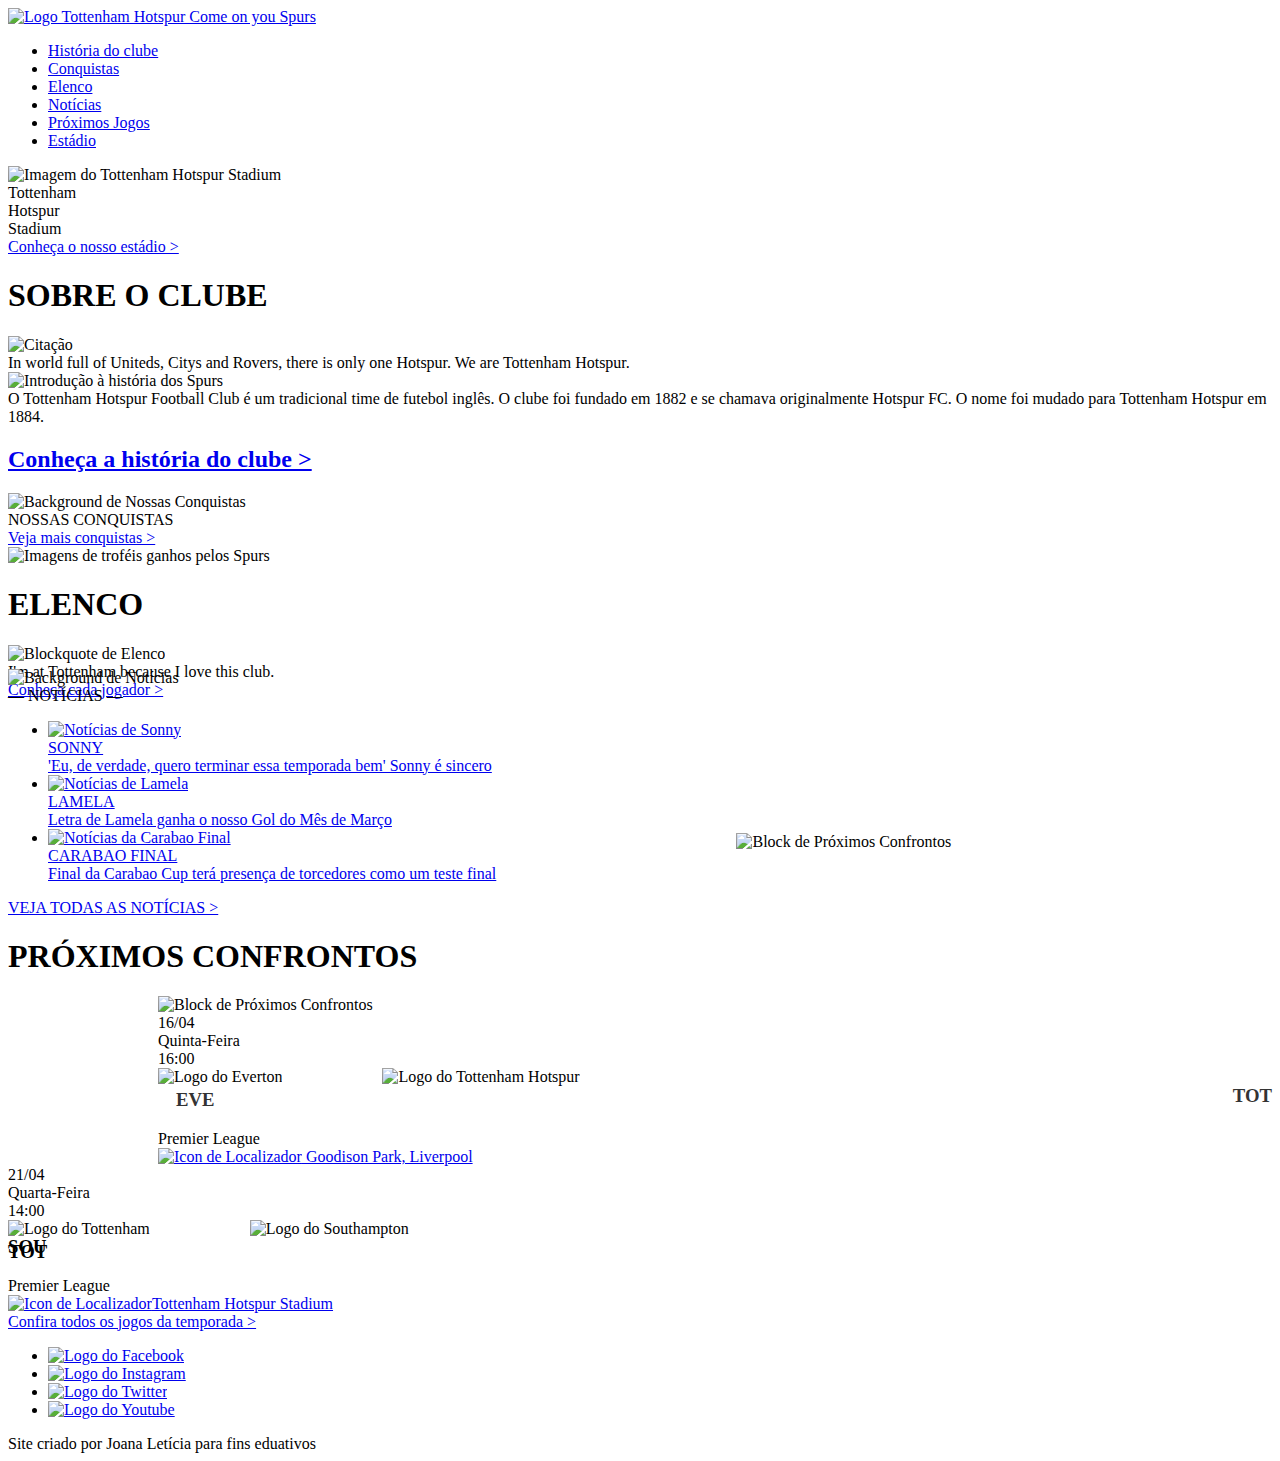
==== index.html @ e8902b01 "Arquivos do Index" ====
<!DOCTYPE html>
<html lang="en">
<head>
    <meta charset="UTF-8">
    <meta http-equiv="X-UA-Compatible" content="IE=edge">
    <meta name="viewport" content="width=device-width, initial-scale=1.0">
    <link rel="shortcut icon" href="imagens_index/logo-tottenham-pequeno.ico" type="image/x-icon">
    <title>HOME | Tottenham Hotspur</title>
    <link rel="stylesheet" href="index-style.css">
</head>
<body>
    <header>
        <nav>
            <!--<img src="imagens_index/menu-nav.png" alt="Interigir com o menu" width="35px" id="menu_navbutton">-->
            <div class="nav-container"><a href="index.html"><img src="imagens_index/logo-cabeçalho.png" alt="Logo Tottenham Hotspur Come on you Spurs" width="300px" id="logo-nav"></a>
            <ul>
                <li><a href="#">História do clube</a></li>
                <li><a href="#">Conquistas</a></li>
                <li><a href="#">Elenco</a></li>
                <li><a href="#">Notícias</a></li>
                <li><a href="#">Próximos Jogos</a></li>
                <li><a href="#">Estádio</a></li>
            </ul>
            </div>
        </nav>
    </header>
    <div class="container-home">
        <img src="imagens_index/home-background.jpg" alt="Imagem do Tottenham Hotspur Stadium" style="width: 100%;">
        <div class="titulo-home">Tottenham<br>Hotspur<br>Stadium</div>
        <div class="nav-home"><a href="estadio.html">Conheça o nosso estádio &gt</a></div>
    </div>
    <main>
        <section class="sobre">
            <div>
                <h1 id="sobre_title">SOBRE O CLUBE</h1>
            </div>
            <div class="container-quote">
                <img src="imagens_index/quote-sobremim.png" alt="Citação">
                <div class="quote-text">In world full of Uniteds, Citys and Rovers, there is only one Hotspur. We are Tottenham Hotspur.</div>
              </div>
            </div>
            <div class="container-text">
                <img src="imagens_index/text-block-sobre.png" alt="Introdução à história dos Spurs">
                <div class="text-sobre">O Tottenham Hotspur Football Club é um tradicional time de futebol inglês. O clube foi fundado em 1882 e se chamava originalmente Hotspur FC. O nome foi mudado para Tottenham Hotspur em 1884.</div>
            </div>
            <div>
                <h2 id="sobre_nav"><a href="sobre.html">Conheça a história do clube &gt</a></h2>
            </div>
        </section>
    
        <section id="nossas_conquistas">
            <div class="container-nc">
                <img src="imagens_index/mc-background.jpg" alt="Background de Nossas Conquistas" style="width:100%;">
                <div class="nc-title">NOSSAS CONQUISTAS</div>
                <div class="nc-nav"><a href="conquistas.html">Veja mais conquistas &gt</a></div>
                <div class="nc-trophies"><img src="imagens_index/trophies-nc.png" alt="Imagens de troféis ganhos pelos Spurs" width="80%"></div>
              </div>
        </section>
    
        <section class="elenco">
            <div>
                <h1 class="elenco-title">ELENCO</h1>
            </div>
            <div class="container-elenco">
                <img src="imagens_index/elenco-e-quote.png" alt="Blockquote de Elenco" style="width:100%; margin-top: -150px;">
                <div class="txt-elenco">I'm at Tottenham because I love this club.</div>
                <div class="elenco-nav"><a href="elenco.html">Conheça cada jogador &gt</a></div>
              </div>
        </section>
    
        <section id="noticias" style="margin-top: -30px;">
            <div class="container-news">
                <img src="imagens_index/news-bg.jpg" alt="Background de Notícias" style="width:100%;">
                <div class="news-title">― NOTÍCIAS ―</div>
                <ul class="news-box">
                    <li>
                        <a href="news-sonny.html">
                            <div class="news1"><img src="imagens_index/son-block-news.png" alt="Notícias de Sonny" width="350px"></div>
                            <div class="news1-title">SONNY</div>
                            <div class="news1-txt">'Eu, de verdade, quero terminar essa temporada bem' Sonny é sincero</div>
                        </a>
                    </li>
                    <li>
                        <a href="news-lamela.html">
                            <div class="news2"><img src="imagens_index/lamela-news-block.png" alt="Notícias de Lamela" width="350px"></div>
                            <div class="news2-title">LAMELA</div>
                            <div class="news2-txt">Letra de Lamela ganha o nosso Gol do Mês de Março</div>
                        </a>
                    </li>
                    <li>
                        <a href="news-carabao.html">
                            <div class="news3"><img src="imagens_index/wembley-news-block.png" alt="Notícias da Carabao Final" width="350px"></div>
                            <div class="news3-title">CARABAO FINAL</div>
                            <div class="news3-txt">Final da Carabao Cup terá presença de torcedores como um teste final</div>
                        </a>
                    </li>
                </ul>
                <div class="nav-news"><a href="noticias.html">VEJA TODAS AS NOTÍCIAS &gt</a></div>
              </div>
        </section>
    
        <section class="proximos-confrontos">
            <h1 class="pc-title">PRÓXIMOS CONFRONTOS</h1>
            <div class="container-evextot" style="margin-left: 150px;">
                <img src="imagens_index/pc-block.jpg" alt="Block de Próximos Confrontos" style="width:35%;">
                <div class="info1">16/04<br>Quinta-Feira<br>16:00</div>
                <div class="logo1"><img src="imagens_index/eve-logo-pc.png" alt="Logo do Everton" style="margin-right: 100px;"><img src="imagens_index/tot-logo-pc.png" alt="Logo do Tottenham Hotspur"><br><h3 style="margin-left: 18px; margin-top: 3px; font-family: 'Rockford Sans Light'; color: #333333;">EVE</h3><h3 style="float: right; margin-top:-45px; font-family: 'Rockford Sans Light'; color: #333333;">TOT</h3></div>
                <div class="league1">Premier League</div>
                <div class="local1"><a href="https://goo.gl/maps/7MnMQ9ZioMozTpXW8" target="_blank"><img src="imagens_index/local-icon-pc.png" alt="Icon de Localizador" style="margin-bottom:-10px;"> Goodison Park, Liverpool</a></div>
            </div>
            <div class="container-totxsou">
                <img src="imagens_index/pc-block.jpg" alt="Block de Próximos Confrontos" style="width:30.5%; float: right; margin-top: -333px; margin-right: 150px;">
                <div class="info2">21/04<br>Quarta-Feira<br>14:00</div>
                <div class="logo2"><img src="imagens_index/tot-logo-pc.png" alt="Logo do Tottenham" style="margin-right: 100px;"><img src="imagens_index/sou-logo-pc.png" alt="Logo do Southampton"><br><h3 style="margin-right: 178px; margin-top: 3px; font-family: 'Rockford Sans Light';">TOT</h3><h3 style="margin-right: 15px; margin-top: -46px; font-family: 'Rockford Sans Light';">SOU</h3></div>
                <div class="league2">Premier League</div>
                <div class="local2"><a href="https://goo.gl/maps/GYQJg7funAwKRT3e6" target="_blank"><img src="imagens_index/local-icon-pc.png" alt="Icon de Localizador" style="margin-bottom:-10px;">Tottenham Hotspur Stadium</a></div>
            </div>
            <div class="pc-nav"><a href="agenda.html">Confira todos os jogos da temporada &gt</a></div>
        </section>
    </main>
    <footer>
        
        <ul class="social-media">
            <li><a href="https://www.facebook.com/TottenhamHotspur" target="_blank"><img src="imagens_index/facebook-logo.png" alt="Logo do Facebook"></a></li>
            <li><a href="https://www.instagram.com/spursofficial/" target="_blank"><img src="imagens_index/instagram-logo.png" alt="Logo do Instagram"></a></li>
            <li><a href="https://twitter.com/SpursOfficial" target="_blank"><img src="imagens_index/twitter-logo.png" alt="Logo do Twitter"></a></li>
            <li><a href="https://www.youtube.com/user/spursofficial" target="_blank"><img src="imagens_index/youtube-logo.png" alt="Logo do Youtube"></a></li>
        </ul>
        
    </footer>
    <div class="creditos">Site criado por Joana Letícia para fins eduativos</div>
</body>
</html>
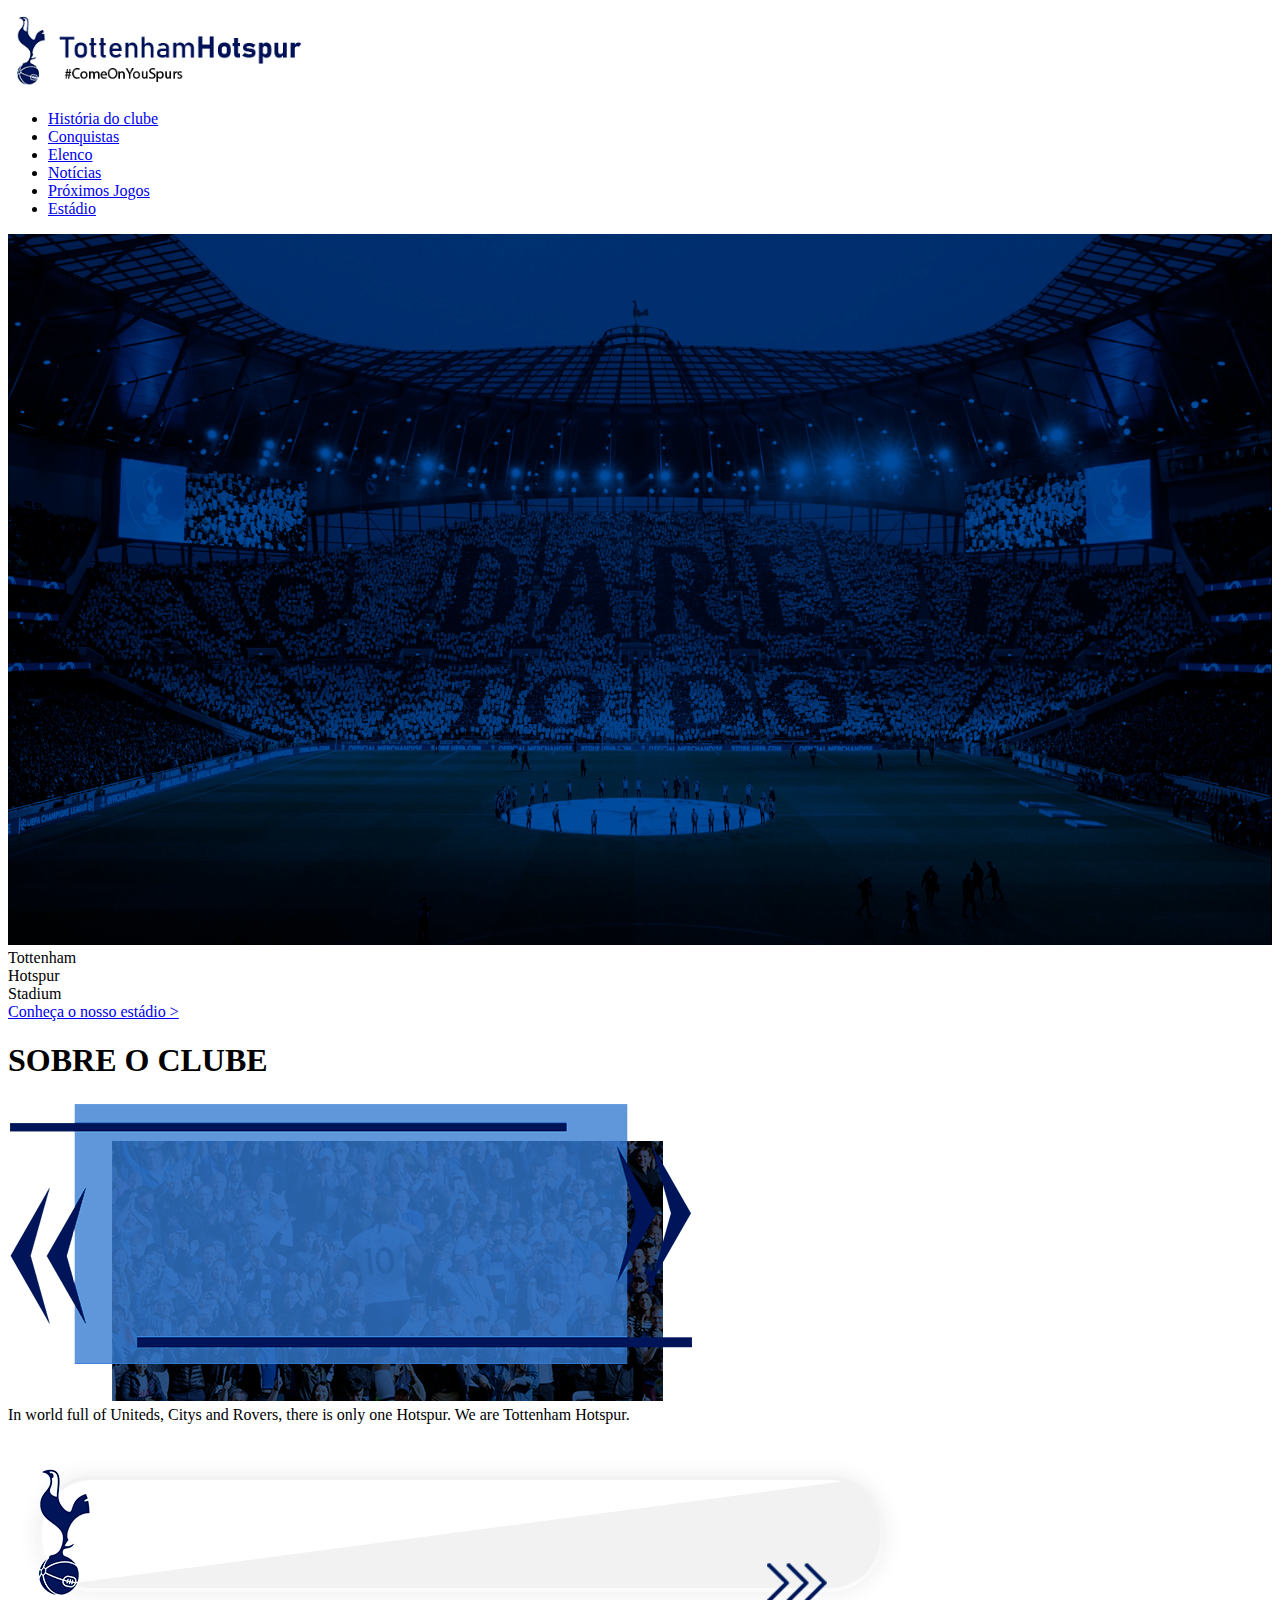
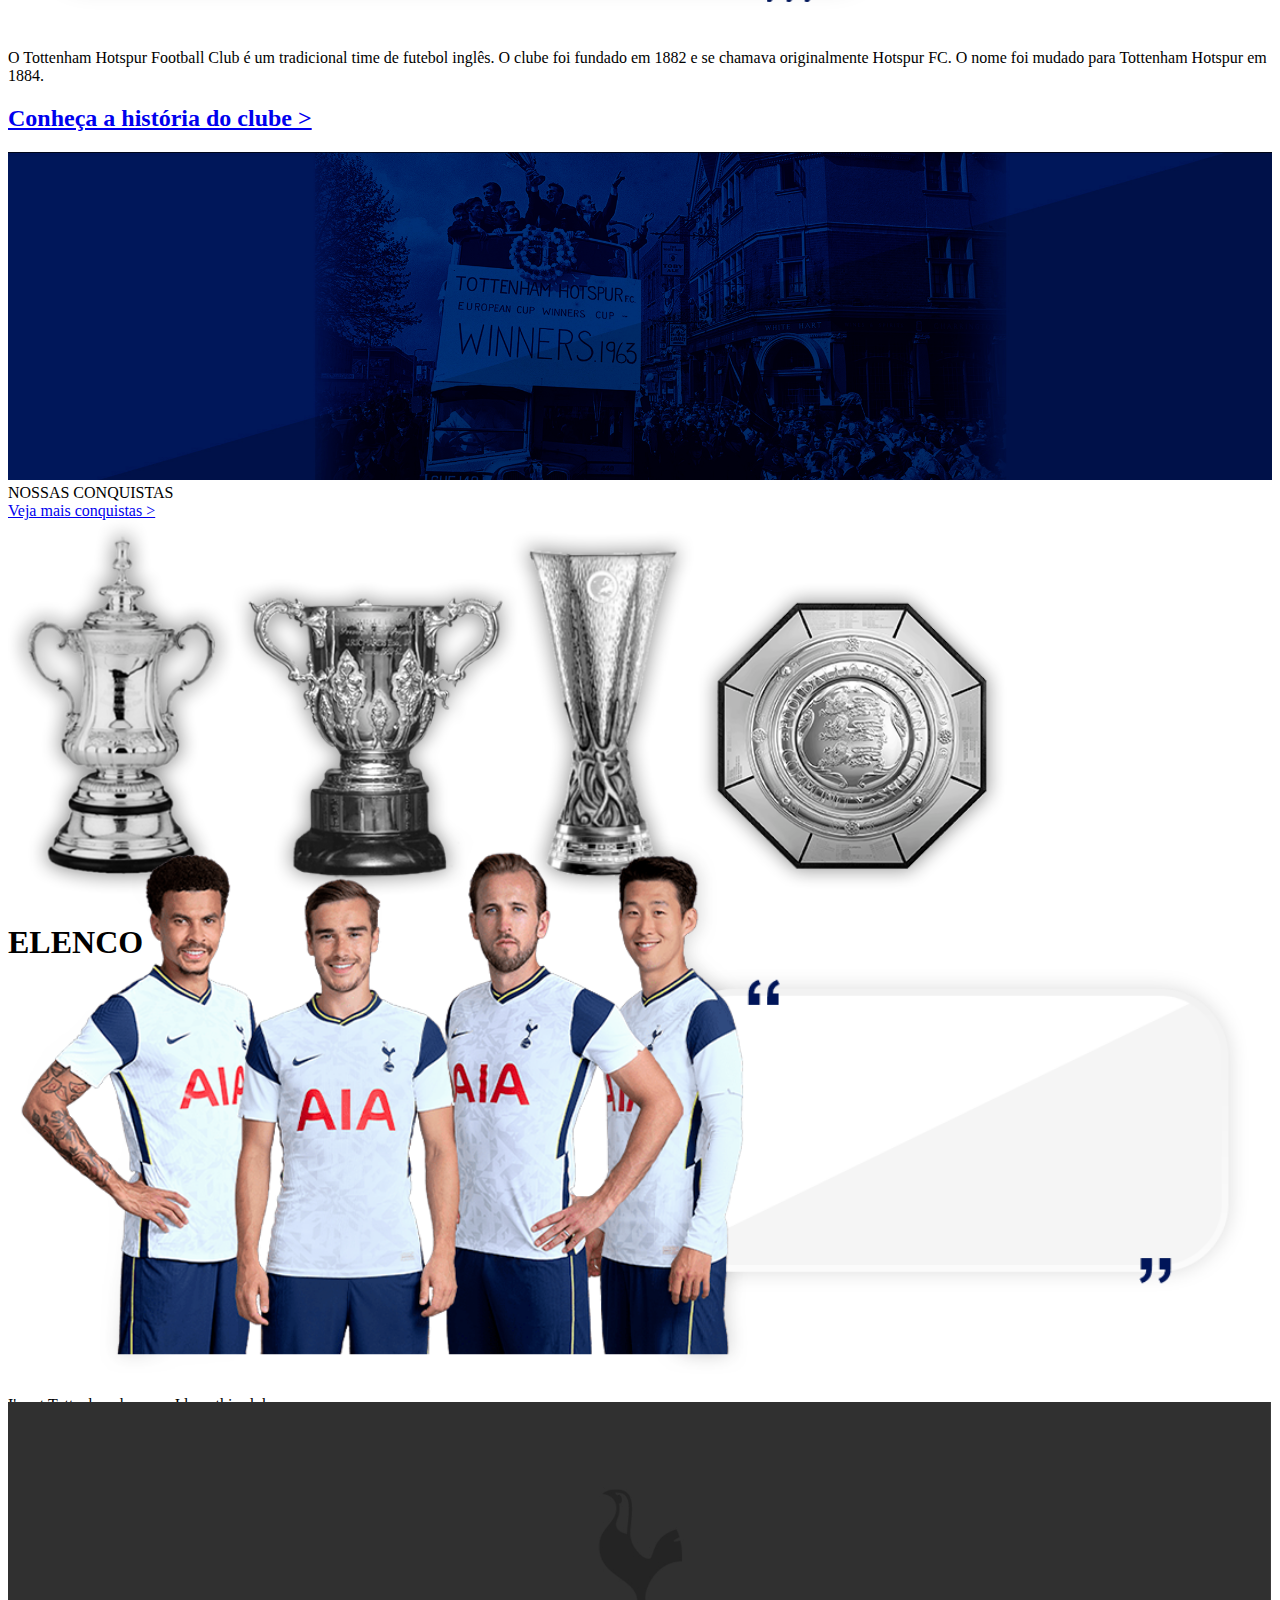
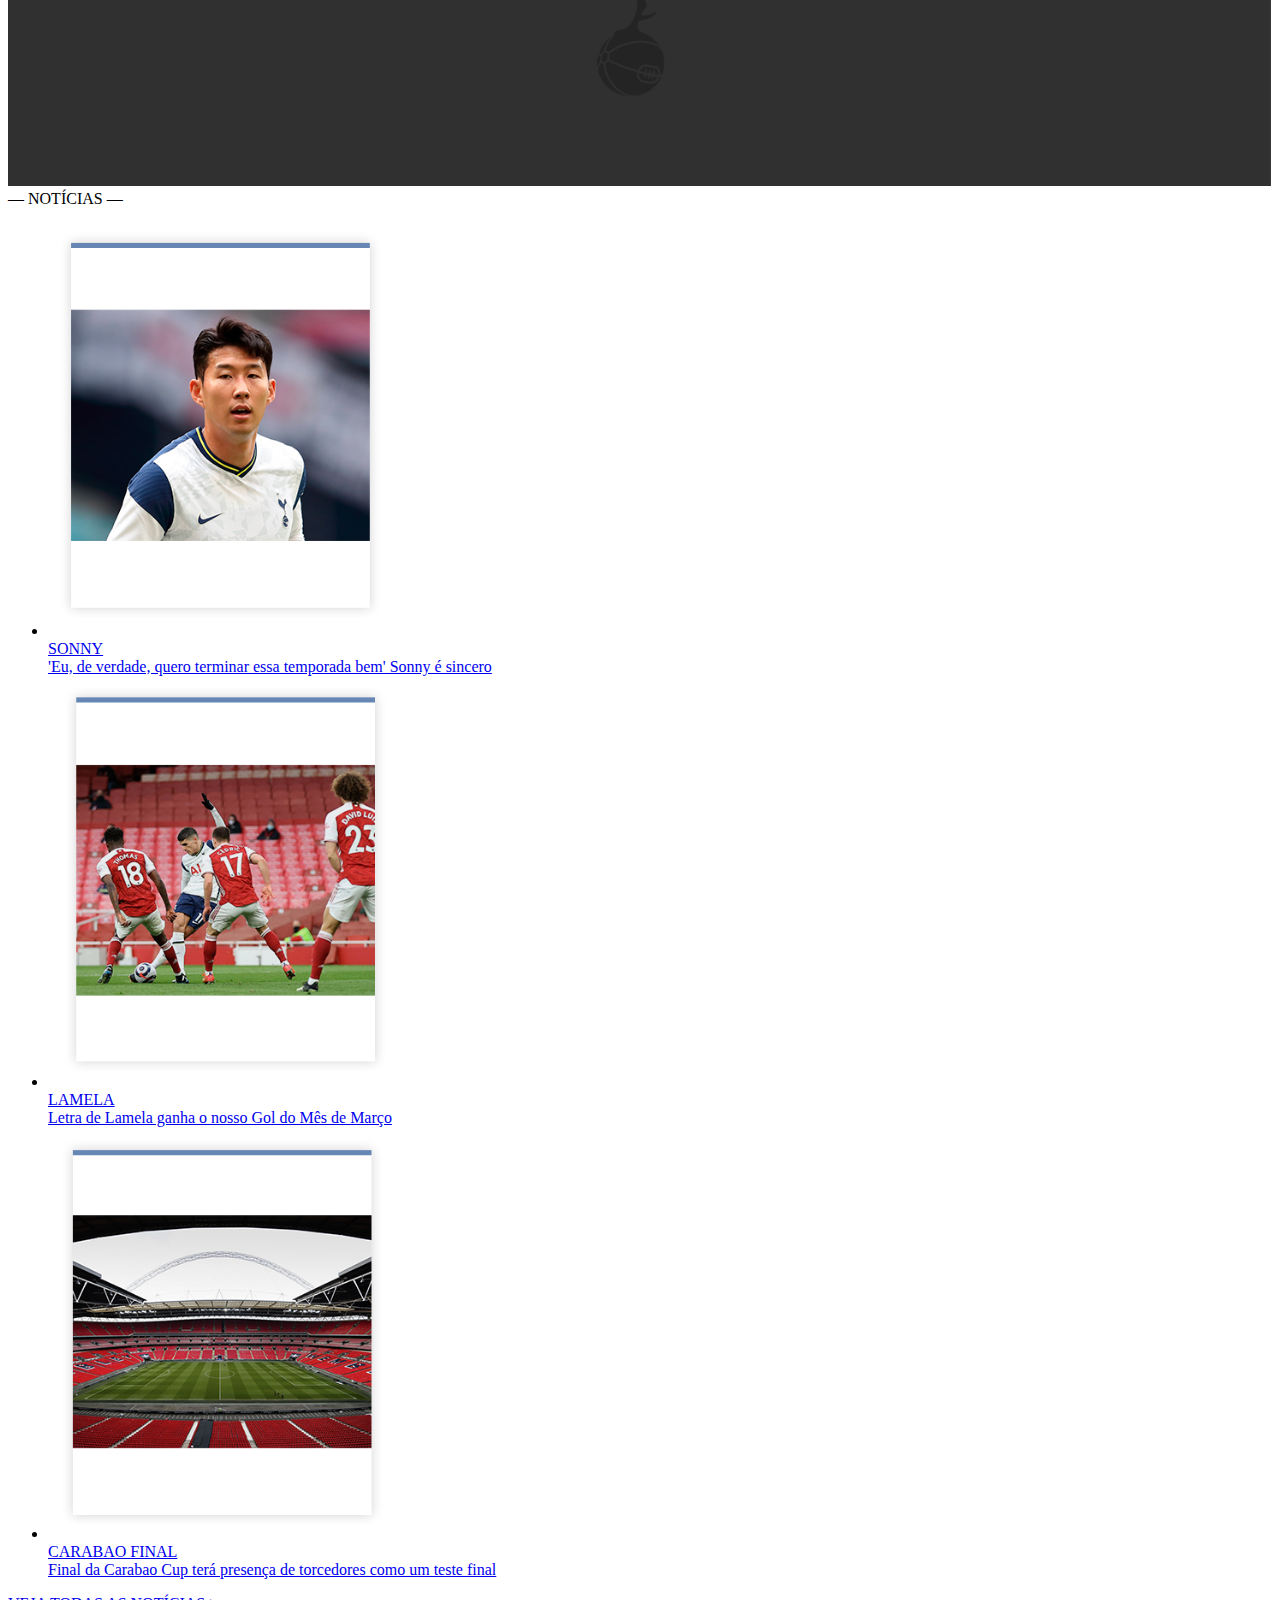
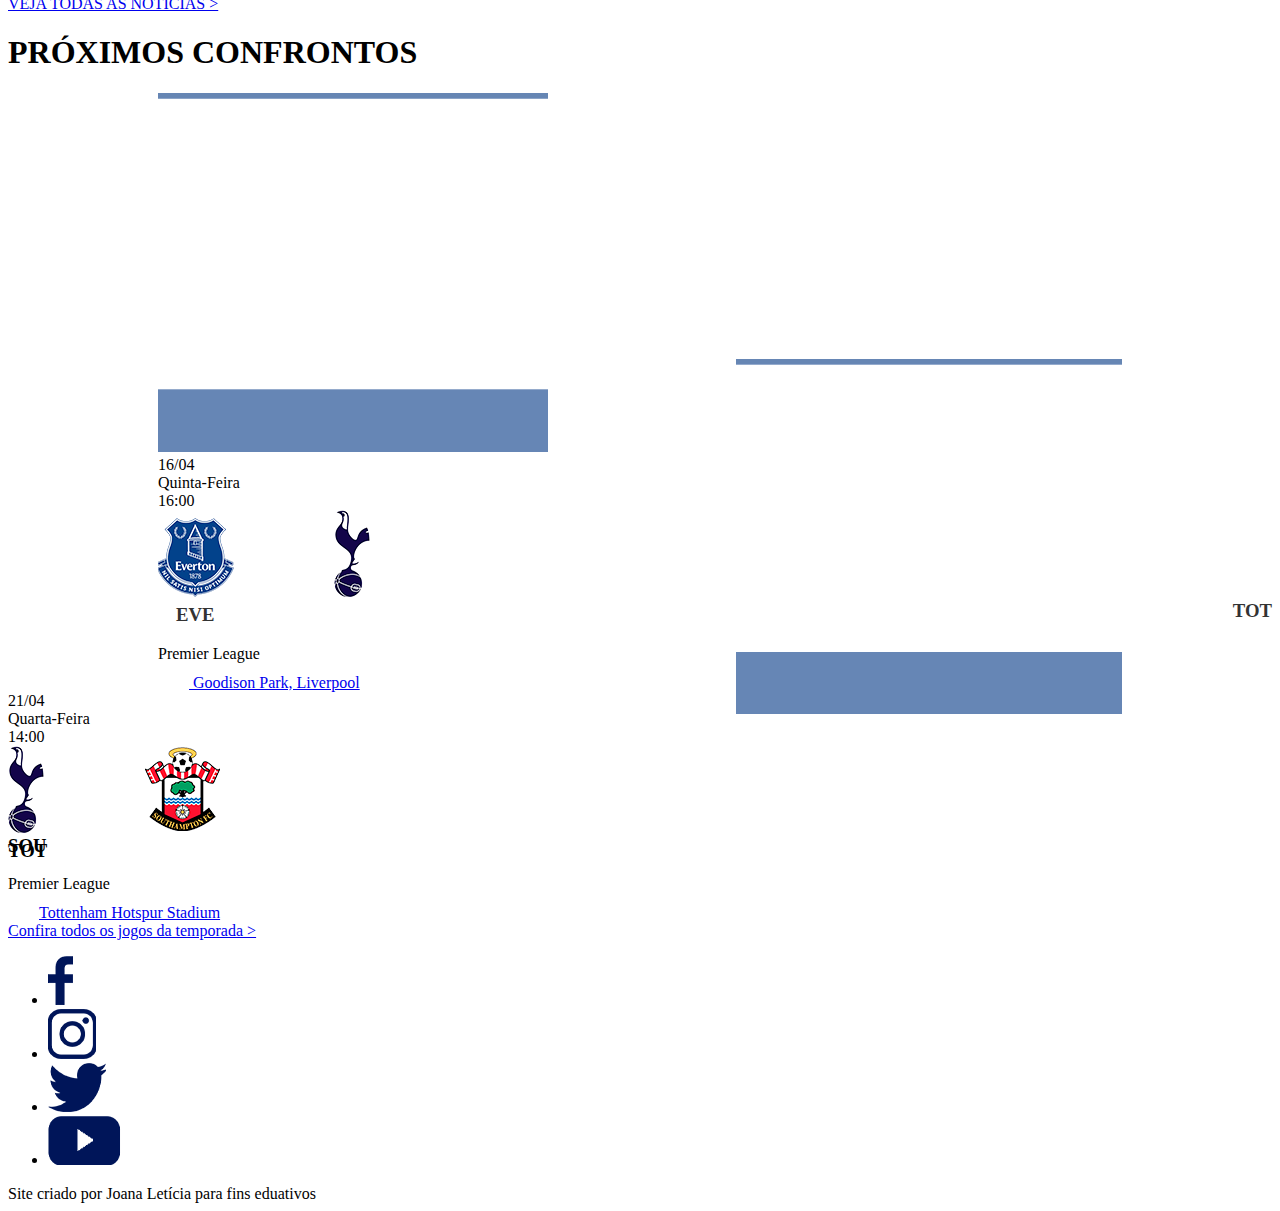
==== commit 7e6230e3: "changing sources" ====
--- a/index.html
+++ b/index.html
@@ -12,7 +12,7 @@
     <header>
         <nav>
             <!--<img src="imagens_index/menu-nav.png" alt="Interigir com o menu" width="35px" id="menu_navbutton">-->
-            <div class="nav-container"><a href="index.html"><img src="imagens_index/logo-cabeçalho.png" alt="Logo Tottenham Hotspur Come on you Spurs" width="300px" id="logo-nav"></a>
+            <div class="nav-container"><a href="index.html"><img src="logo-cabeçalho.png" alt="Logo Tottenham Hotspur Come on you Spurs" width="300px" id="logo-nav"></a>
             <ul>
                 <li><a href="#">História do clube</a></li>
                 <li><a href="#">Conquistas</a></li>
@@ -25,7 +25,7 @@
         </nav>
     </header>
     <div class="container-home">
-        <img src="imagens_index/home-background.jpg" alt="Imagem do Tottenham Hotspur Stadium" style="width: 100%;">
+        <img src="home-background.jpg" alt="Imagem do Tottenham Hotspur Stadium" style="width: 100%;">
         <div class="titulo-home">Tottenham<br>Hotspur<br>Stadium</div>
         <div class="nav-home"><a href="estadio.html">Conheça o nosso estádio &gt</a></div>
     </div>
@@ -35,12 +35,12 @@
                 <h1 id="sobre_title">SOBRE O CLUBE</h1>
             </div>
             <div class="container-quote">
-                <img src="imagens_index/quote-sobremim.png" alt="Citação">
+                <img src="quote-sobremim.png" alt="Citação">
                 <div class="quote-text">In world full of Uniteds, Citys and Rovers, there is only one Hotspur. We are Tottenham Hotspur.</div>
               </div>
             </div>
             <div class="container-text">
-                <img src="imagens_index/text-block-sobre.png" alt="Introdução à história dos Spurs">
+                <img src="text-block-sobre.png" alt="Introdução à história dos Spurs">
                 <div class="text-sobre">O Tottenham Hotspur Football Club é um tradicional time de futebol inglês. O clube foi fundado em 1882 e se chamava originalmente Hotspur FC. O nome foi mudado para Tottenham Hotspur em 1884.</div>
             </div>
             <div>
@@ -50,10 +50,10 @@
     
         <section id="nossas_conquistas">
             <div class="container-nc">
-                <img src="imagens_index/mc-background.jpg" alt="Background de Nossas Conquistas" style="width:100%;">
+                <img src="mc-background.jpg" alt="Background de Nossas Conquistas" style="width:100%;">
                 <div class="nc-title">NOSSAS CONQUISTAS</div>
                 <div class="nc-nav"><a href="conquistas.html">Veja mais conquistas &gt</a></div>
-                <div class="nc-trophies"><img src="imagens_index/trophies-nc.png" alt="Imagens de troféis ganhos pelos Spurs" width="80%"></div>
+                <div class="nc-trophies"><img src="trophies-nc.png" alt="Imagens de troféis ganhos pelos Spurs" width="80%"></div>
               </div>
         </section>
     
@@ -62,7 +62,7 @@
                 <h1 class="elenco-title">ELENCO</h1>
             </div>
             <div class="container-elenco">
-                <img src="imagens_index/elenco-e-quote.png" alt="Blockquote de Elenco" style="width:100%; margin-top: -150px;">
+                <img src="elenco-e-quote.png" alt="Blockquote de Elenco" style="width:100%; margin-top: -150px;">
                 <div class="txt-elenco">I'm at Tottenham because I love this club.</div>
                 <div class="elenco-nav"><a href="elenco.html">Conheça cada jogador &gt</a></div>
               </div>
@@ -70,26 +70,26 @@
     
         <section id="noticias" style="margin-top: -30px;">
             <div class="container-news">
-                <img src="imagens_index/news-bg.jpg" alt="Background de Notícias" style="width:100%;">
+                <img src="news-bg.jpg" alt="Background de Notícias" style="width:100%;">
                 <div class="news-title">― NOTÍCIAS ―</div>
                 <ul class="news-box">
                     <li>
                         <a href="news-sonny.html">
-                            <div class="news1"><img src="imagens_index/son-block-news.png" alt="Notícias de Sonny" width="350px"></div>
+                            <div class="news1"><img src="son-block-news.png" alt="Notícias de Sonny" width="350px"></div>
                             <div class="news1-title">SONNY</div>
                             <div class="news1-txt">'Eu, de verdade, quero terminar essa temporada bem' Sonny é sincero</div>
                         </a>
                     </li>
                     <li>
                         <a href="news-lamela.html">
-                            <div class="news2"><img src="imagens_index/lamela-news-block.png" alt="Notícias de Lamela" width="350px"></div>
+                            <div class="news2"><img src="lamela-news-block.png" alt="Notícias de Lamela" width="350px"></div>
                             <div class="news2-title">LAMELA</div>
                             <div class="news2-txt">Letra de Lamela ganha o nosso Gol do Mês de Março</div>
                         </a>
                     </li>
                     <li>
                         <a href="news-carabao.html">
-                            <div class="news3"><img src="imagens_index/wembley-news-block.png" alt="Notícias da Carabao Final" width="350px"></div>
+                            <div class="news3"><img src="wembley-news-block.png" alt="Notícias da Carabao Final" width="350px"></div>
                             <div class="news3-title">CARABAO FINAL</div>
                             <div class="news3-txt">Final da Carabao Cup terá presença de torcedores como um teste final</div>
                         </a>
@@ -102,18 +102,18 @@
         <section class="proximos-confrontos">
             <h1 class="pc-title">PRÓXIMOS CONFRONTOS</h1>
             <div class="container-evextot" style="margin-left: 150px;">
-                <img src="imagens_index/pc-block.jpg" alt="Block de Próximos Confrontos" style="width:35%;">
+                <img src="pc-block.jpg" alt="Block de Próximos Confrontos" style="width:35%;">
                 <div class="info1">16/04<br>Quinta-Feira<br>16:00</div>
-                <div class="logo1"><img src="imagens_index/eve-logo-pc.png" alt="Logo do Everton" style="margin-right: 100px;"><img src="imagens_index/tot-logo-pc.png" alt="Logo do Tottenham Hotspur"><br><h3 style="margin-left: 18px; margin-top: 3px; font-family: 'Rockford Sans Light'; color: #333333;">EVE</h3><h3 style="float: right; margin-top:-45px; font-family: 'Rockford Sans Light'; color: #333333;">TOT</h3></div>
+                <div class="logo1"><img src="eve-logo-pc.png" alt="Logo do Everton" style="margin-right: 100px;"><img src="tot-logo-pc.png" alt="Logo do Tottenham Hotspur"><br><h3 style="margin-left: 18px; margin-top: 3px; font-family: 'Rockford Sans Light'; color: #333333;">EVE</h3><h3 style="float: right; margin-top:-45px; font-family: 'Rockford Sans Light'; color: #333333;">TOT</h3></div>
                 <div class="league1">Premier League</div>
-                <div class="local1"><a href="https://goo.gl/maps/7MnMQ9ZioMozTpXW8" target="_blank"><img src="imagens_index/local-icon-pc.png" alt="Icon de Localizador" style="margin-bottom:-10px;"> Goodison Park, Liverpool</a></div>
+                <div class="local1"><a href="https://goo.gl/maps/7MnMQ9ZioMozTpXW8" target="_blank"><img src="local-icon-pc.png" alt="Icon de Localizador" style="margin-bottom:-10px;"> Goodison Park, Liverpool</a></div>
             </div>
             <div class="container-totxsou">
-                <img src="imagens_index/pc-block.jpg" alt="Block de Próximos Confrontos" style="width:30.5%; float: right; margin-top: -333px; margin-right: 150px;">
+                <img src="pc-block.jpg" alt="Block de Próximos Confrontos" style="width:30.5%; float: right; margin-top: -333px; margin-right: 150px;">
                 <div class="info2">21/04<br>Quarta-Feira<br>14:00</div>
-                <div class="logo2"><img src="imagens_index/tot-logo-pc.png" alt="Logo do Tottenham" style="margin-right: 100px;"><img src="imagens_index/sou-logo-pc.png" alt="Logo do Southampton"><br><h3 style="margin-right: 178px; margin-top: 3px; font-family: 'Rockford Sans Light';">TOT</h3><h3 style="margin-right: 15px; margin-top: -46px; font-family: 'Rockford Sans Light';">SOU</h3></div>
+                <div class="logo2"><img src="tot-logo-pc.png" alt="Logo do Tottenham" style="margin-right: 100px;"><img src="sou-logo-pc.png" alt="Logo do Southampton"><br><h3 style="margin-right: 178px; margin-top: 3px; font-family: 'Rockford Sans Light';">TOT</h3><h3 style="margin-right: 15px; margin-top: -46px; font-family: 'Rockford Sans Light';">SOU</h3></div>
                 <div class="league2">Premier League</div>
-                <div class="local2"><a href="https://goo.gl/maps/GYQJg7funAwKRT3e6" target="_blank"><img src="imagens_index/local-icon-pc.png" alt="Icon de Localizador" style="margin-bottom:-10px;">Tottenham Hotspur Stadium</a></div>
+                <div class="local2"><a href="https://goo.gl/maps/GYQJg7funAwKRT3e6" target="_blank"><img src="local-icon-pc.png" alt="Icon de Localizador" style="margin-bottom:-10px;">Tottenham Hotspur Stadium</a></div>
             </div>
             <div class="pc-nav"><a href="agenda.html">Confira todos os jogos da temporada &gt</a></div>
         </section>
@@ -121,13 +121,13 @@
     <footer>
         
         <ul class="social-media">
-            <li><a href="https://www.facebook.com/TottenhamHotspur" target="_blank"><img src="imagens_index/facebook-logo.png" alt="Logo do Facebook"></a></li>
-            <li><a href="https://www.instagram.com/spursofficial/" target="_blank"><img src="imagens_index/instagram-logo.png" alt="Logo do Instagram"></a></li>
-            <li><a href="https://twitter.com/SpursOfficial" target="_blank"><img src="imagens_index/twitter-logo.png" alt="Logo do Twitter"></a></li>
-            <li><a href="https://www.youtube.com/user/spursofficial" target="_blank"><img src="imagens_index/youtube-logo.png" alt="Logo do Youtube"></a></li>
+            <li><a href="https://www.facebook.com/TottenhamHotspur" target="_blank"><img src="facebook-logo.png" alt="Logo do Facebook"></a></li>
+            <li><a href="https://www.instagram.com/spursofficial/" target="_blank"><img src="instagram-logo.png" alt="Logo do Instagram"></a></li>
+            <li><a href="https://twitter.com/SpursOfficial" target="_blank"><img src="twitter-logo.png" alt="Logo do Twitter"></a></li>
+            <li><a href="https://www.youtube.com/user/spursofficial" target="_blank"><img src="youtube-logo.png" alt="Logo do Youtube"></a></li>
         </ul>
         
     </footer>
     <div class="creditos">Site criado por Joana Letícia para fins eduativos</div>
 </body>
-</html>+</html>
